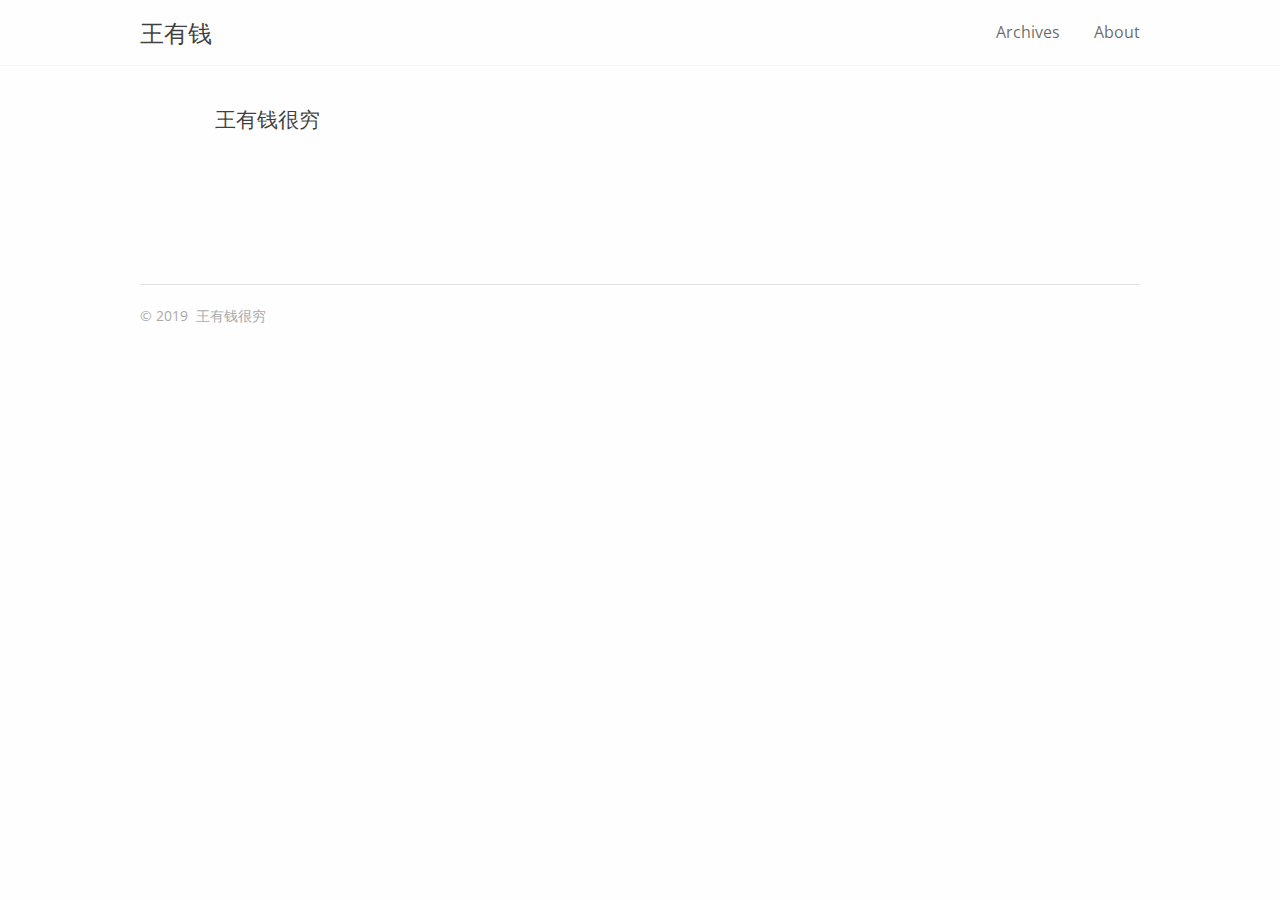
==== about/index.html @ 69a22ee7 "Site updated: 2019-07-16 22:04:26" ====
<!DOCTYPE html>
<html lang>
  <head><meta name="generator" content="Hexo 3.9.0">
    
<meta charset="UTF-8">
<meta http-equiv="X-UA-Compatible" content="IE=edge">
<meta name="viewport" content="width=device-width,user-scalable=no,initial-scale=1,minimum-scale=1,maximum-scale=1">


<meta http-equiv="Cache-Control" content="no-transform">
<meta http-equiv="Cache-Control" content="no-siteapp">



  <meta name="description" content="王有钱很穷">








  <link rel="alternate" href="/default" title="王有钱">




  <link rel="shortcut icon" type="image/x-icon" href="/favicon.ico?v=1.1">



<link rel="canonical" href="https://the-bigfish.github.io/about/">


<meta property="og:type" content="website">
<meta property="og:title" content="王有钱很穷">
<meta property="og:url" content="https://the-bigfish.github.io/about/index.html">
<meta property="og:site_name" content="王有钱">
<meta property="og:locale" content="zh-cn">
<meta property="og:image" content="https://the-bigfish.github.io/about/E:%5CTypora%E5%9B%BE%E7%89%87%E7%9B%AE%E5%BD%95%5C1.jpg">
<meta property="og:updated_time" content="2019-07-16T14:04:05.556Z">
<meta name="twitter:card" content="summary">
<meta name="twitter:title" content="王有钱很穷">
<meta name="twitter:image" content="https://the-bigfish.github.io/about/E:%5CTypora%E5%9B%BE%E7%89%87%E7%9B%AE%E5%BD%95%5C1.jpg">


<link rel="stylesheet" type="text/css" href="/css/style.css?v=1.1">
<link href="https://fonts.googleapis.com/css?family=Open+Sans" rel="stylesheet">





<script type="text/javascript">
  var themeConfig = {
    fancybox: {
      enable: false
    },
  };
</script>




  



    <title> 王有钱很穷 - 王有钱 </title>
  </head>

  <body>
    <div id="page">
      <header id="masthead"><div class="site-header-inner">
    <h1 class="site-title">
        <a href="/." class="logo">王有钱</a>
    </h1>

    <nav id="nav-top">
        
            <ul id="menu-top" class="nav-top-items">
                
                    <li class="menu-item">
                        <a href="/archives">
                            
                            
                                Archives
                            
                        </a>
                    </li>
                
                    <li class="menu-item">
                        <a href="/about">
                            
                            
                                About
                            
                        </a>
                    </li>
                
            </ul>
        
  </nav>
</div>

      </header>
      <div id="content">
        
    <div id="primary">
        <article class="post">
            <header class="post-header">
                <h1 class="post-title">
                    王有钱很穷
                </h1>
            </header>
            <div class="post-content">
                <p><img src="//the-bigfish.github.io/about/E:%5CTypora%E5%9B%BE%E7%89%87%E7%9B%AE%E5%BD%95%5C1.jpg" alt></p>

            </div>
        </article>
    </div>

      </div>

      <footer id="colophon"><span class="copyright-year">
    
        &copy;
<!--    
        2014 -
      -->
    2019
    <span class="footer-author">王有钱很穷</span>
    <!--span class="power-by">
        由 <a class="hexo-link" href="https://hexo.io/">Hexo</a> and <a class="theme-link" href="https://github.com/frostfan/hexo-theme-polarbear">Polar Bear</a> 强力驱动
    </span-->
</span>

      </footer>

      <div class="back-to-top" id="back-to-top">
        <i class="iconfont icon-up"></i>
      </div>
    </div>
    


    




  
    <script type="text/javascript" src="/lib/jquery/jquery-3.1.1.min.js"></script>
  

  

    <script type="text/javascript" src="/js/src/theme.js?v=1.1"></script>
<script type="text/javascript" src="/js/src/bootstrap.js?v=1.1"></script>

  </body>
</html>
---- css/style.css ----
/*! normalize.css v3.0.2 | MIT License | git.io/normalize */
/**
 * 1. Set default font family to sans-serif.
 * 2. Prevent iOS text size adjust after orientation change, without disabling
 *    user zoom.
 */
html {
  font-family: sans-serif;
  /* 1 */
  -ms-text-size-adjust: 100%;
  /* 2 */
  -webkit-text-size-adjust: 100%;
  /* 2 */ }

/**
 * Remove default margin.
 */
body {
  margin: 0; }

/* HTML5 display definitions
   ========================================================================== */
/**
 * Correct `block` display not defined for any HTML5 element in IE 8/9.
 * Correct `block` display not defined for `details` or `summary` in IE 10/11
 * and Firefox.
 * Correct `block` display not defined for `main` in IE 11.
 */
article,
aside,
details,
figcaption,
figure,
footer,
header,
hgroup,
main,
menu,
nav,
section,
summary {
  display: block; }

/**
 * 1. Correct `inline-block` display not defined in IE 8/9.
 * 2. Normalize vertical alignment of `progress` in Chrome, Firefox, and Opera.
 */
audio,
canvas,
progress,
video {
  display: inline-block;
  /* 1 */
  vertical-align: baseline;
  /* 2 */ }

/**
 * Prevent modern browsers from displaying `audio` without controls.
 * Remove excess height in iOS 5 devices.
 */
audio:not([controls]) {
  display: none;
  height: 0; }

/**
 * Address `[hidden]` styling not present in IE 8/9/10.
 * Hide the `template` element in IE 8/9/11, Safari, and Firefox < 22.
 */
[hidden],
template {
  display: none; }

/* Links
   ========================================================================== */
/**
 * Remove the gray background color from active links in IE 10.
 */
a {
  background-color: transparent; }

/**
 * Improve readability when focused and also mouse hovered in all browsers.
 */
a:active,
a:hover {
  outline: 0; }

/* Text-level semantics
   ========================================================================== */
/**
 * Address styling not present in IE 8/9/10/11, Safari, and Chrome.
 */
abbr[title] {
  border-bottom: 1px dotted; }

/**
 * Address style set to `bolder` in Firefox 4+, Safari, and Chrome.
 */
b,
strong {
  font-weight: bold; }

/**
 * Address styling not present in Safari and Chrome.
 */
dfn {
  font-style: italic; }

/**
 * Address variable `h1`&'p' font-size and margin within `section` and `article`
 * contexts in Firefox 4+, Safari, and Chrome.
 */
h1 {
  font-size: 2em;
  margin: 0.67em 0; }

/**
 * Address styling not present in IE 8/9.
 */
mark {
  background: #ff0;
  color: #000; }

/**
 * Address inconsistent and variable font size in all browsers.
 */
small {
  font-size: 80%; }

/**
 * Prevent `sub` and `sup` affecting `line-height` in all browsers.
 */
sub,
sup {
  font-size: 75%;
  line-height: 0;
  position: relative;
  vertical-align: baseline; }

sup {
  top: -0.5em; }

sub {
  bottom: -0.25em; }

/* Embedded content
   ========================================================================== */
/**
 * Remove border when inside `a` element in IE 8/9/10.
 */
img {
  border: 0; }

/**
 * Correct overflow not hidden in IE 9/10/11.
 */
svg:not(:root) {
  overflow: hidden; }

/* Grouping content
   ========================================================================== */
/**
 * Address margin not present in IE 8/9 and Safari.
 */
figure {
  margin: 1em 40px; }

/**
 * Address differences between Firefox and other browsers.
 */
hr {
  margin-top: 52px;
  margin-bottom: 42px;
  display: block;
  border: 0;
  text-align: center; }

/**
 * Contain overflow in all browsers.
 */
pre {
  overflow: auto; }

/**
 * Address odd `em`-unit font size rendering in all browsers.
 */
code,
kbd,
pre,
samp {
  font-family: monospace, monospace;
  font-size: 1em; }

/* Forms
   ========================================================================== */
/**
 * Known limitation: by default, Chrome and Safari on OS X allow very limited
 * styling of `select`, unless a `border` property is set.
 */
/**
 * 1. Correct color not being inherited.
 *    Known issue: affects color of disabled elements.
 * 2. Correct font properties not being inherited.
 * 3. Address margins set differently in Firefox 4+, Safari, and Chrome.
 */
button,
input,
optgroup,
select,
textarea {
  color: inherit;
  /* 1 */
  font: inherit;
  /* 2 */
  margin: 0;
  /* 3 */ }

/**
 * Address `overflow` set to `hidden` in IE 8/9/10/11.
 */
button {
  overflow: visible; }

/**
 * Address inconsistent `text-transform` inheritance for `button` and `select`.
 * All other form control elements do not inherit `text-transform` values.
 * Correct `button` style inheritance in Firefox, IE 8/9/10/11, and Opera.
 * Correct `select` style inheritance in Firefox.
 */
button,
select {
  text-transform: none; }

/**
 * 1. Avoid the WebKit bug in Android 4.0.* where (2) destroys native `audio`
 *    and `video` controls.
 * 2. Correct inability to style clickable `input` types in iOS.
 * 3. Improve usability and consistency of cursor style between image-type
 *    `input` and others.
 */
button,
html input[type="button"],
input[type="reset"],
input[type="submit"] {
  -webkit-appearance: button;
  /* 2 */
  cursor: pointer;
  /* 3 */ }

/**
 * Re-set default cursor for disabled elements.
 */
button[disabled],
html input[disabled] {
  cursor: default; }

/**
 * Remove inner padding and border in Firefox 4+.
 */
button::-moz-focus-inner,
input::-moz-focus-inner {
  border: 0;
  padding: 0; }

/**
 * Address Firefox 4+ setting `line-height` on `input` using `!important` in
 * the UA stylesheet.
 */
input {
  line-height: normal; }

/**
 * It's recommended that you don't attempt to style these elements.
 * Firefox's implementation doesn't respect box-sizing, padding, or width.
 *
 * 1. Address box sizing set to `content-box` in IE 8/9/10.
 * 2. Remove excess padding in IE 8/9/10.
 */
input[type="checkbox"],
input[type="radio"] {
  box-sizing: border-box;
  /* 1 */
  padding: 0;
  /* 2 */ }

/**
 * Fix the cursor style for Chrome's increment/decrement buttons. For certain
 * `font-size` values of the `input`, it causes the cursor style of the
 * decrement button to change from `default` to `text`.
 */
input[type="number"]::-webkit-inner-spin-button,
input[type="number"]::-webkit-outer-spin-button {
  height: auto; }

/**
 * 1. Address `appearance` set to `searchfield` in Safari and Chrome.
 * 2. Address `box-sizing` set to `border-box` in Safari and Chrome
 *    (include `-moz` to future-proof).
 */
input[type="search"] {
  -webkit-appearance: textfield;
  /* 1 */
  -moz-box-sizing: content-box;
  -webkit-box-sizing: content-box;
  /* 2 */
  box-sizing: content-box; }

/**
 * Remove inner padding and search cancel button in Safari and Chrome on OS X.
 * Safari (but not Chrome) clips the cancel button when the search input has
 * padding (and `textfield` appearance).
 */
input[type="search"]::-webkit-search-cancel-button,
input[type="search"]::-webkit-search-decoration {
  -webkit-appearance: none; }

/**
 * Define consistent border, margin, and padding.
 */
fieldset {
  border: 1px solid #c0c0c0;
  margin: 0 2px;
  padding: 0.35em 0.625em 0.75em; }

/**
 * 1. Correct `color` not being inherited in IE 8/9/10/11.
 * 2. Remove padding so people aren't caught out if they zero out fieldsets.
 */
legend {
  border: 0;
  /* 1 */
  padding: 0;
  /* 2 */ }

/**
 * Remove default vertical scrollbar in IE 8/9/10/11.
 */
textarea {
  overflow: auto; }

/**
 * Don't inherit the `font-weight` (applied by a rule above).
 * NOTE: the default cannot safely be changed in Chrome and Safari on OS X.
 */
optgroup {
  font-weight: bold; }

/* Tables
   ========================================================================== */
/**
 * Remove most spacing between table cells.
 */
table {
  border-collapse: collapse;
  border-spacing: 0; }

td,
th {
  padding: 0; }

sup {
  font-size: .6em;
  opacity: .6; }

p {
  text-align: justify; }

html {
  font-size: 16px;
  box-sizing: border-box; }

body {
  padding: 0;
  margin: 0;
  font-family: "Microsoft YaHei", "Open Sans", "PingFang SC", "Hiragino Sans GB", "Microsoft Yahei", "Microsoft Jhenghei", sans-serif;
  font-weight: 400;
  -webkit-font-smoothing: antialiased;
  -moz-osx-font-smoothing: grayscale;
  line-height: 1.5;
  color: rgba(0, 0, 0, 0.75);
  background: #fefefe;
  scroll-behavior: smooth;
  vertical-align: baseline; }

img {
  max-width: 100%;
  height: auto;
  display: inline-block;
  vertical-align: middle; }

a {
  color: rgba(0, 0, 0, 0.75);
  text-decoration: none; }

h1 {
  font-size: 1.5rem;
  font-family: "Microsoft YaHei", "Open Sans", "PingFang SC", "Hiragino Sans GB", "Microsoft Yahei", "Microsoft Jhenghei", sans-serif; }

h2 {
  font-size: 1.4rem;
  font-family: "Microsoft YaHei", "Open Sans", "PingFang SC", "Hiragino Sans GB", "Microsoft Yahei", "Microsoft Jhenghei", sans-serif; }

h3 {
  font-size: 1.3rem;
  font-family: "Microsoft YaHei", "Open Sans", "PingFang SC", "Hiragino Sans GB", "Microsoft Yahei", "Microsoft Jhenghei", sans-serif; }

h4 {
  font-size: 1.2rem;
  font-family: "Microsoft YaHei", "Open Sans", "PingFang SC", "Hiragino Sans GB", "Microsoft Yahei", "Microsoft Jhenghei", sans-serif; }

h5 {
  font-size: 1.1rem;
  font-family: "Microsoft YaHei", "Open Sans", "PingFang SC", "Hiragino Sans GB", "Microsoft Yahei", "Microsoft Jhenghei", sans-serif; }

h6 {
  font-size: 1rem;
  font-family: "Microsoft YaHei", "Open Sans", "PingFang SC", "Hiragino Sans GB", "Microsoft Yahei", "Microsoft Jhenghei", sans-serif; }

.content-wrapper {
  padding: 0 20px; }

.video-container {
  position: relative;
  padding-bottom: 56.25%;
  /* 16:9 */
  padding-top: 25px;
  height: 0; }

.video-container iframe {
  position: absolute;
  top: 0;
  left: 0;
  width: 100%;
  height: 100%; }

.btn {
  display: inline-block;
  padding: 5px 10px;
  font-size: 14px;
  margin-top: 1em;
  color: rgba(0, 0, 0, 0.75);
  background: #fff;
  border: 1px solid rgba(0, 0, 0, 0.75);
  text-decoration: none; }

#content {
  margin: 0 auto;
  width: 90%;
  max-width: 1000px; }

#primary.home {
  width: 73%;
  float: left; }

#primary {
  max-width: 850px;
  margin: 0 auto; }

@media only screen and (max-width: 750px) {
  .site-header-inner, .content {
    width: 90%; }
  #secondary {
    display: none; }
  #primary.home {
    width: 100%; } }

.header {
  padding: 20px 20px; }
  .header:before, .header:after {
    content: " ";
    display: table; }
  .header:after {
    clear: both; }

@media only screen and (max-width: 750px) {
  .header {
    padding: 20px 0 0;
    text-align: center; } }

#masthead {
  z-index: 9;
  top: 0;
  right: 0;
  left: 0;
  box-shadow: 0 0 1px rgba(0, 0, 0, 0.15); }

.site-header-inner {
  height: 65px;
  line-height: 65px;
  max-width: 1000px;
  margin: 0 auto;
  width: 90%; }

.site-title {
  text-align: left;
  display: inline-block;
  margin: 0 auto;
  font-weight: 400;
  font-size: 24px;
  color: rgba(0, 0, 0, 0.7); }

#nav-top {
  float: right; }
  #nav-top .nav-top-items {
    list-style: none;
    padding-left: 0px;
    margin: 0 auto; }
    #nav-top .nav-top-items .menu-item {
      font-size: 16px;
      margin-left: 30px;
      display: inline-block; }
      #nav-top .nav-top-items .menu-item a {
        color: rgba(0, 0, 0, 0.6); }

.posts {
  margin-bottom: 20px;
  border-bottom: 1px solid #eee; }

.post {
  padding: 40px 0; }
  .post + .post {
    border-top: 1px solid #eee; }
  .post .post-excerpt img {
    padding-top: .5em; }
  .post .post-header .post-title {
    margin: 0 0 10px;
    line-height: 1.4;
    font-size: 1.3em;
    font-weight: 400;
    font-family: "Microsoft YaHei", "Open Sans", "PingFang SC", "Hiragino Sans GB", "Microsoft Yahei", "Microsoft Jhenghei", sans-serif; }
  .post .post-header .post-link {
    display: inline-block;
    vertical-align: middle;
    transform: translateZ(0);
    backface-visibility: hidden;
    box-shadow: 0 0 1px transparent;
    position: relative;
    overflow: hidden; }
    .post .post-header .post-link.active:before, .post .post-header .post-link:active:before, .post .post-header .post-link:focus:before, .post .post-header .post-link:hover:before {
      right: 0;
      left: 0; }
  .post .post-time {
    color: #aaa;
    display: block;
    font-size: 14px;
    margin-bottom: 10px; }
  .post .post-excerpt p {
    margin: 0 0 16px; }
  .post .post-content {
    margin-bottom: 40px; }
    .post .post-content h1 {
      font-size: 1.3em;
      font-weight: 400;
      font-family: "Microsoft YaHei", "Open Sans", "PingFang SC", "Hiragino Sans GB", "Microsoft Yahei", "Microsoft Jhenghei", sans-serif;
      margin-top: 1.2em; }
    .post .post-content h2 {
      font-size: 1.3em;
      font-weight: 400;
      font-family: "Microsoft YaHei", "Open Sans", "PingFang SC", "Hiragino Sans GB", "Microsoft Yahei", "Microsoft Jhenghei", sans-serif;
      margin-top: 1.2em; }
    .post .post-content h3 {
      font-size: 1.3em;
      font-weight: 400;
      font-family: "Microsoft YaHei", "Open Sans", "PingFang SC", "Hiragino Sans GB", "Microsoft Yahei", "Microsoft Jhenghei", sans-serif;
      margin-top: 1.2em; }
    .post .post-content h4 {
      font-size: 1.3em;
      font-weight: 400;
      font-family: "Microsoft YaHei", "Open Sans", "PingFang SC", "Hiragino Sans GB", "Microsoft Yahei", "Microsoft Jhenghei", sans-serif;
      margin-top: 1.2em; }
    .post .post-content h5 {
      font-size: 1.3em;
      font-weight: 400;
      font-family: "Microsoft YaHei", "Open Sans", "PingFang SC", "Hiragino Sans GB", "Microsoft Yahei", "Microsoft Jhenghei", sans-serif;
      margin-top: 1.2em; }
    .post .post-content h6 {
      font-size: 1.3em;
      font-weight: 400;
      font-family: "Microsoft YaHei", "Open Sans", "PingFang SC", "Hiragino Sans GB", "Microsoft Yahei", "Microsoft Jhenghei", sans-serif;
      margin-top: 1.2em; }
    .post .post-content .headerlink:hover {
      border-bottom: 0; }
    .post .post-content .headerlink::before {
      margin-right: 5px;
      font-size: 1.1em;
      color: #4D89FB; }
    .post .post-content a {
      color: #4D89FB;
      word-break: break-all; }
      .post .post-content a:hover {
        border-bottom: 1px solid #4D89FB; }
      .post .post-content a.fancybox {
        border: 0; }
    .post .post-content blockquote {
      margin: 2em 0;
      padding-left: 10px;
      position: relative;
      color: rgba(0, 0, 0, 0.6);
      background-color: #fff;
      border-left: 2px solid #aaa; }
      .post .post-content blockquote p {
        margin: 0; }
    .post .post-content img {
      display: inline-block;
      max-width: 100%; }
    .post .post-content > table {
      max-width: 100%;
      margin: 10px 0;
      border-spacing: 0; }
      .post .post-content > table th, .post .post-content > table td {
        padding: 5px 15px;
        border: 1px double #f0f0f0;
        text-align: left; }
    .post .post-content code, .post .post-content pre {
      padding: 7px;
      font-size: 13px;
      font-family: "Open Sans", "PingFang SC", "Hiragino Sans GB", "Microsoft Yahei", "Microsoft Jhenghei", sans-serif;
      background: #F8F8F8; }
    .post .post-content code {
      padding: 3px 5px;
      color: #000; }
    .post .post-content .highlight {
      margin: 1em 0;
      overflow-x: auto;
      box-shadow: 1px 1px 2px rgba(0, 0, 0, 0.125); }
      .post .post-content .highlight table {
        position: relative; }
        .post .post-content .highlight table::after {
          position: absolute;
          top: 0;
          right: 0;
          left: 0;
          padding: 2px 7px;
          font-size: 13px;
          font-weight: bold;
          color: #cacaca;
          background: #f0f0f0;
          content: 'Code'; }
      .post .post-content .highlight.html > ::after {
        content: "HTML"; }
      .post .post-content .highlight.js > ::after {
        content: "JavaScript"; }
      .post .post-content .highlight.bash > ::after {
        content: "Bash"; }
      .post .post-content .highlight.css > ::after {
        content: "CSS"; }
      .post .post-content .highlight.scss > ::after {
        content: "Scss"; }
      .post .post-content .highlight.java > ::after {
        content: "Java"; }
      .post .post-content .highlight.xml > ::after {
        content: "XML"; }
      .post .post-content .highlight.python > ::after {
        content: "Python"; }
      .post .post-content .highlight.json > ::after {
        content: "JSON"; }
      .post .post-content .highlight.swift > ::after {
        content: "Swift"; }
      .post .post-content .highlight.ruby > ::after {
        content: "Ruby"; }
      .post .post-content .highlight.php > ::after {
        content: "PHP"; }
      .post .post-content .highlight.c > ::after {
        content: "C"; }
      .post .post-content .highlight.cpp > ::after {
        content: "C++"; }
      .post .post-content .highlight.scheme > ::after {
        content: "Scheme"; }
      .post .post-content .highlight.objectivec > ::after {
        content: "Objective-C"; }
      .post .post-content .highlight.yml > ::after {
        content: "YAML"; }
      .post .post-content .highlight.stylus > ::after {
        content: "Stylus"; }
      .post .post-content .highlight .code pre {
        margin: 0;
        padding: 30px 10px 10px; }
      .post .post-content .highlight .gutter {
        width: 10px;
        color: #cacaca; }
        .post .post-content .highlight .gutter pre {
          margin: 0;
          padding: 30px 7px 10px; }
      .post .post-content .highlight .line {
        height: 20px; }
      .post .post-content .highlight table, .post .post-content .highlight tr, .post .post-content .highlight td {
        margin: 0;
        padding: 0;
        width: 100%;
        border-collapse: collapse; }
      .post .post-content .highlight .code .comment,
      .post .post-content .highlight .code .quote {
        color: #93a1a1; }
      .post .post-content .highlight .code .keyword,
      .post .post-content .highlight .code .selector-tag,
      .post .post-content .highlight .code .addition {
        color: #859900; }
      .post .post-content .highlight .code .number,
      .post .post-content .highlight .code .string,
      .post .post-content .highlight .code .meta .meta-string,
      .post .post-content .highlight .code .literal,
      .post .post-content .highlight .code .doctag,
      .post .post-content .highlight .code .regexp {
        color: #2aa198; }
      .post .post-content .highlight .code .attribute,
      .post .post-content .highlight .code .attr,
      .post .post-content .highlight .code .variable,
      .post .post-content .highlight .code .template-variable,
      .post .post-content .highlight .code .class .title,
      .post .post-content .highlight .code .type {
        color: #b58900; }
      .post .post-content .highlight .code .symbol,
      .post .post-content .highlight .code .bullet,
      .post .post-content .highlight .code .subst,
      .post .post-content .highlight .code .meta,
      .post .post-content .highlight .code .meta .keyword,
      .post .post-content .highlight .code .selector-attr,
      .post .post-content .highlight .code .selector-pseudo,
      .post .post-content .highlight .code .link {
        color: #cb4b16; }
      .post .post-content .highlight .code .built_in,
      .post .post-content .highlight .code .deletion {
        color: #dc322f; }
    .post .post-content .read-more .read-more-link {
      color: #4D89FB;
      font-size: 1.1em;
      font-family: "Microsoft YaHei", "Open Sans", "PingFang SC", "Hiragino Sans GB", "Microsoft Yahei", "Microsoft Jhenghei", sans-serif; }
      .post .post-content .read-more .read-more-link:hover {
        border-bottom: 1px solid #4D89FB; }
  .post .post-footer {
    margin-top: 20px;
    border-top: 1px solid #eee;
    font-family: "Microsoft YaHei", "Open Sans", "PingFang SC", "Hiragino Sans GB", "Microsoft Yahei", "Microsoft Jhenghei", sans-serif; }
    .post .post-footer .post-tags {
      padding: 15px 0; }
      .post .post-footer .post-tags a {
        margin-right: 5px;
        color: #4D89FB;
        word-break: break-all; }
        .post .post-footer .post-tags a::before {
          content: '#'; }
    .post .post-footer .post-nav {
      margin: 1em 0; }
      .post .post-footer .post-nav:before, .post .post-footer .post-nav:after {
        content: " ";
        display: table; }
      .post .post-footer .post-nav:after {
        clear: both; }
      .post .post-footer .post-nav .prev,
      .post .post-footer .post-nav .next {
        font-weight: 400;
        font-size: 16px;
        color: rgba(0, 0, 0, 0.75);
        font-family: "Microsoft YaHei", "Open Sans", "PingFang SC", "Hiragino Sans GB", "Microsoft Yahei", "Microsoft Jhenghei", sans-serif;
        transition-property: transform;
        transition-timing-function: ease-out;
        transition-duration: 0.3s; }
      .post .post-footer .post-nav .prev {
        float: left; }
        .post .post-footer .post-nav .prev:hover {
          color: #4D89FB;
          transform: translateX(-4px); }
      .post .post-footer .post-nav .next {
        float: right; }
        .post .post-footer .post-nav .next:hover {
          color: #4D89FB;
          transform: translateX(4px); }
      .post .post-footer .post-nav .nav-mobile {
        display: none; }
  @media only screen and (max-width: 750px) {
    .post .post-footer .post-nav .nav-default {
      display: none; }
    .post .post-footer .post-nav .nav-mobile {
      display: inline; } }

.pagination {
  padding-bottom: 1.2em; }
  .pagination:before, .pagination:after {
    content: " ";
    display: table; }
  .pagination:after {
    clear: both; }
  .pagination .prev,
  .pagination .next {
    font-weight: 400;
    font-size: 16px;
    font-family: "Microsoft YaHei", "Open Sans", "PingFang SC", "Hiragino Sans GB", "Microsoft Yahei", "Microsoft Jhenghei", sans-serif;
    transition-property: transform;
    transition-timing-function: ease-out;
    transition-duration: 0.3s; }
  .pagination .prev {
    float: left; }
    .pagination .prev:hover {
      color: #4D89FB;
      transform: translateX(-4px); }
  .pagination .next {
    float: right; }
    .pagination .next:hover {
      color: #4D89FB;
      transform: translateX(4px); }

#secondary {
  width: 19%;
  float: right;
  padding-top: 40px;
  color: rgba(0, 0, 0, 0.6); }
  #secondary ol, #secondary ul {
    list-style: none; }

.widget-area {
  font-size: 14px; }
  .widget-area ul {
    padding-left: 0; }
  .widget-area h3 {
    margin-top: 0;
    color: #000; }
  .widget-area .widget-title {
    font-size: 16px;
    letter-spacing: 1px;
    padding-bottom: 5px;
    font-weight: 300;
    border-bottom: 1px solid #ddd; }
  .widget-area .category-list-item {
    line-height: 1.9; }
    .widget-area .category-list-item .category-list-link {
      color: rgba(0, 0, 0, 0.6); }
    .widget-area .category-list-item .category-list-count {
      padding-left: 5px;
      color: #999;
      font-size: 0.85em; }
    .widget-area .category-list-item .category-list-count:before {
      content: "("; }
    .widget-area .category-list-item .category-list-count:after {
      content: ")"; }

.widget-area + .widget-area {
  margin-top: 30px; }

.widget_tags .tag-list-item {
  padding: 0 10px 7px 0;
  font-size: 14px;
  text-transform: uppercase;
  border: 1px solid #ff;
  display: inline-block;
  background: #fff; }
  .widget_tags .tag-list-item .tag-list-link {
    color: rgba(0, 0, 0, 0.6); }

.widget_tags .tag-list-count {
  vertical-align: super;
  font-size: .6em;
  opacity: .6;
  top: -0.5em; }

.footer {
  margin-top: 2em; }

#colophon {
  width: 90%;
  margin: 30px auto 0;
  padding: 20px 0;
  border-top: 1px solid #e1e1e1;
  color: #aaa;
  font-size: 14px;
  max-width: 1000px;
  display: block;
  overflow: hidden; }
  #colophon a {
    color: #aaa; }
  #colophon .footer-author {
    margin: 0 4px; }

.archive {
  margin: 2em 0px;
  line-height: 1.6; }
  .archive .archive-post + .collection-title {
    margin-top: 30px; }
  .archive .archive-title {
    font-family: "Microsoft YaHei", "Open Sans", "PingFang SC", "Hiragino Sans GB", "Microsoft Yahei", "Microsoft Jhenghei", sans-serif; }
    .archive .archive-title.tag, .archive .archive-title.category {
      margin: 15px 0; }
    .archive .archive-title .archive-name {
      margin: 0;
      display: inline-block;
      font-weight: 400;
      font-size: 29px;
      line-height: 31px; }
  .archive .collection-title {
    font-family: "Microsoft YaHei", "Open Sans", "PingFang SC", "Hiragino Sans GB", "Microsoft Yahei", "Microsoft Jhenghei", sans-serif;
    font-size: 29px; }
    .archive .collection-title .archive-year {
      margin: 18px 0;
      font-weight: 400;
      font-size: 29px;
      line-height: 34px; }
  .archive .archive-post {
    margin: 15px 0; }
    .archive .archive-post .archive-post-time {
      float: left;
      overflow: hidden;
      color: #aaa;
      font-size: 14px;
      line-height: 25px;
      display: block; }
    .archive .archive-post .archive-post-title {
      margin-left: 85px;
      display: block; }
      .archive .archive-post .archive-post-title .archive-post-link {
        color: #333333; }
    .archive .archive-post::first-child {
      margin-top: 20px; }
    .archive .archive-post:hover {
      transition: 0.2s ease-out;
      transform: translateX(4px); }
      .archive .archive-post:hover .archive-post-time {
        color: #4D89FB; }
      .archive .archive-post:hover .archive-post-title .archive-post-link {
        color: #4D89FB; }

.tag-cloud {
  margin: 2em 0 3em;
  text-align: center;
  font-family: "Microsoft YaHei", "Open Sans", "PingFang SC", "Hiragino Sans GB", "Microsoft Yahei", "Microsoft Jhenghei", sans-serif; }
  .tag-cloud .tag-cloud-title {
    display: inline-block;
    font-size: 18px;
    color: #4D89FB;
    border-bottom: 2px solid #4D89FB; }
  .tag-cloud .tag-cloud-tags {
    margin: 10px 0; }
    .tag-cloud .tag-cloud-tags a {
      display: inline-block;
      position: relative;
      margin: 5px 10px;
      word-wrap: break-word;
      transition-duration: 0.2s;
      transition-property: transform;
      transition-timing-function: ease-out; }
      .tag-cloud .tag-cloud-tags a:active, .tag-cloud .tag-cloud-tags a:focus, .tag-cloud .tag-cloud-tags a:hover {
        color: #4D89FB;
        transform: scale(1.1); }

.categories {
  margin: 2em 0 3em;
  text-align: center;
  font-family: "Microsoft YaHei", "Open Sans", "PingFang SC", "Hiragino Sans GB", "Microsoft Yahei", "Microsoft Jhenghei", sans-serif; }
  .categories .categories-title {
    display: inline-block;
    font-size: 18px;
    color: #4D89FB;
    border-bottom: 2px solid #4D89FB; }
  .categories .categories-tags {
    margin: 10px 0; }
    .categories .categories-tags .category-link {
      display: inline-block;
      position: relative;
      margin: 5px 10px;
      word-wrap: break-word;
      transition-duration: 0.2s;
      transition-property: transform;
      transition-timing-function: ease-out; }
      .categories .categories-tags .category-link .category-count {
        display: inline-block;
        position: relative;
        top: -8px;
        right: -2px;
        color: #4D89FB;
        font-size: 12px; }
      .categories .categories-tags .category-link:active, .categories .categories-tags .category-link:focus, .categories .categories-tags .category-link:hover {
        color: #4D89FB;
        transform: scale(1.1); }

@font-face {
  font-family: 'iconfont';
  /* project id 96542 */
  src: url("//at.alicdn.com/t/font_8gx15cdpiaz41jor.eot");
  src: url("//at.alicdn.com/t/font_8gx15cdpiaz41jor.eot?#iefix") format("embedded-opentype"), url("//at.alicdn.com/t/font_8gx15cdpiaz41jor.woff") format("woff"), url("//at.alicdn.com/t/font_8gx15cdpiaz41jor.ttf") format("truetype"), url("//at.alicdn.com/t/font_8gx15cdpiaz41jor.svg#iconfont") format("svg"); }

.iconfont {
  font-family: "iconfont" !important;
  font-style: normal;
  -webkit-font-smoothing: antialiased;
  -webkit-text-stroke-width: 0.2px;
  -moz-osx-font-smoothing: grayscale;
  cursor: pointer; }

.icon-linkedin:before {
  content: "\e60d";
  position: relative;
  top: -2px; }

.icon-twitter:before {
  content: "\e600"; }

.icon-weibo:before {
  content: "\e602"; }

.icon-stack-overflow:before {
  content: "\e603";
  font-size: .85em;
  position: relative;
  top: -4px; }

.icon-email:before {
  content: "\e605";
  position: relative;
  top: -2px; }

.icon-facebook:before {
  content: "\e601";
  font-size: .95em;
  position: relative;
  top: -2px; }

.icon-github:before {
  content: "\e606";
  position: relative;
  top: -3px; }

.icon-rss:before {
  content: "\e604"; }

.icon-google:before {
  content: "\e609"; }

.icon-zhihu:before {
  content: "\e607";
  font-size: .9em;
  position: relative;
  top: -2px; }

.icon-heart:before {
  content: "\e608"; }

.icon-right:before {
  content: "\e60a"; }

.icon-left:before {
  content: "\e60b"; }

.icon-up:before {
  content: "\e60c"; }

.icon-search:before {
  content: "\e60e"; }

.icon-close:before {
  content: "\e60f"; }

.back-to-top {
  display: none;
  position: fixed;
  right: 20px;
  bottom: 20px;
  transition-property: transform;
  transition-timing-function: ease-out;
  transition-duration: 0.3s;
  z-index: 10; }
  .back-to-top:hover {
    transform: translateY(-5px); }

@media only screen and (max-width: 750px) {
  .back-to-top {
    display: none !important; } }
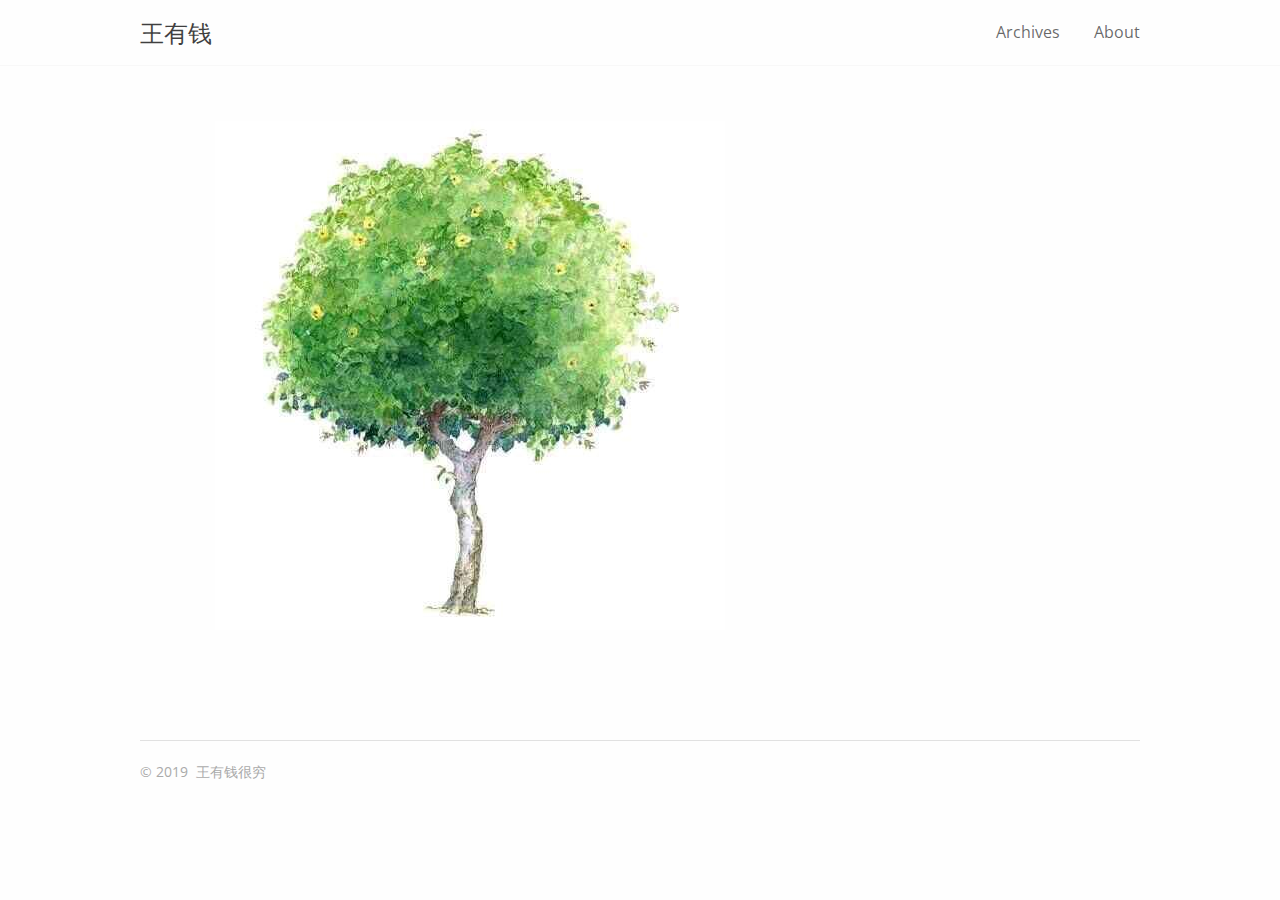
==== commit 6d3b5bb1: "Site updated: 2019-07-16 22:30:29" ====
--- a/about/index.html
+++ b/about/index.html
@@ -11,8 +11,6 @@
 <meta http-equiv="Cache-Control" content="no-siteapp">
 
 
-
-  <meta name="description" content="王有钱很穷">
 
 
 
@@ -34,15 +32,15 @@
 
 
 <meta property="og:type" content="website">
-<meta property="og:title" content="王有钱很穷">
+<meta property="og:title" content="王有钱">
 <meta property="og:url" content="https://the-bigfish.github.io/about/index.html">
 <meta property="og:site_name" content="王有钱">
 <meta property="og:locale" content="zh-cn">
-<meta property="og:image" content="https://the-bigfish.github.io/about/E:%5CTypora%E5%9B%BE%E7%89%87%E7%9B%AE%E5%BD%95%5C1.jpg">
-<meta property="og:updated_time" content="2019-07-16T14:04:05.556Z">
+<meta property="og:image" content="https://the-bigfish.github.io/about/index/1.jpg">
+<meta property="og:updated_time" content="2019-07-16T14:08:42.889Z">
 <meta name="twitter:card" content="summary">
-<meta name="twitter:title" content="王有钱很穷">
-<meta name="twitter:image" content="https://the-bigfish.github.io/about/E:%5CTypora%E5%9B%BE%E7%89%87%E7%9B%AE%E5%BD%95%5C1.jpg">
+<meta name="twitter:title" content="王有钱">
+<meta name="twitter:image" content="https://the-bigfish.github.io/about/index/1.jpg">
 
 
 <link rel="stylesheet" type="text/css" href="/css/style.css?v=1.1">
@@ -67,7 +65,7 @@
 
 
 
-    <title> 王有钱很穷 - 王有钱 </title>
+    <title>  - 王有钱 </title>
   </head>
 
   <body>
@@ -111,11 +109,11 @@
         <article class="post">
             <header class="post-header">
                 <h1 class="post-title">
-                    王有钱很穷
+                    
                 </h1>
             </header>
             <div class="post-content">
-                <p><img src="//the-bigfish.github.io/about/E:%5CTypora%E5%9B%BE%E7%89%87%E7%9B%AE%E5%BD%95%5C1.jpg" alt></p>
+                <p><img src="https://the-bigfish.github.io/about/index/1.jpg" alt></p>
 
             </div>
         </article>
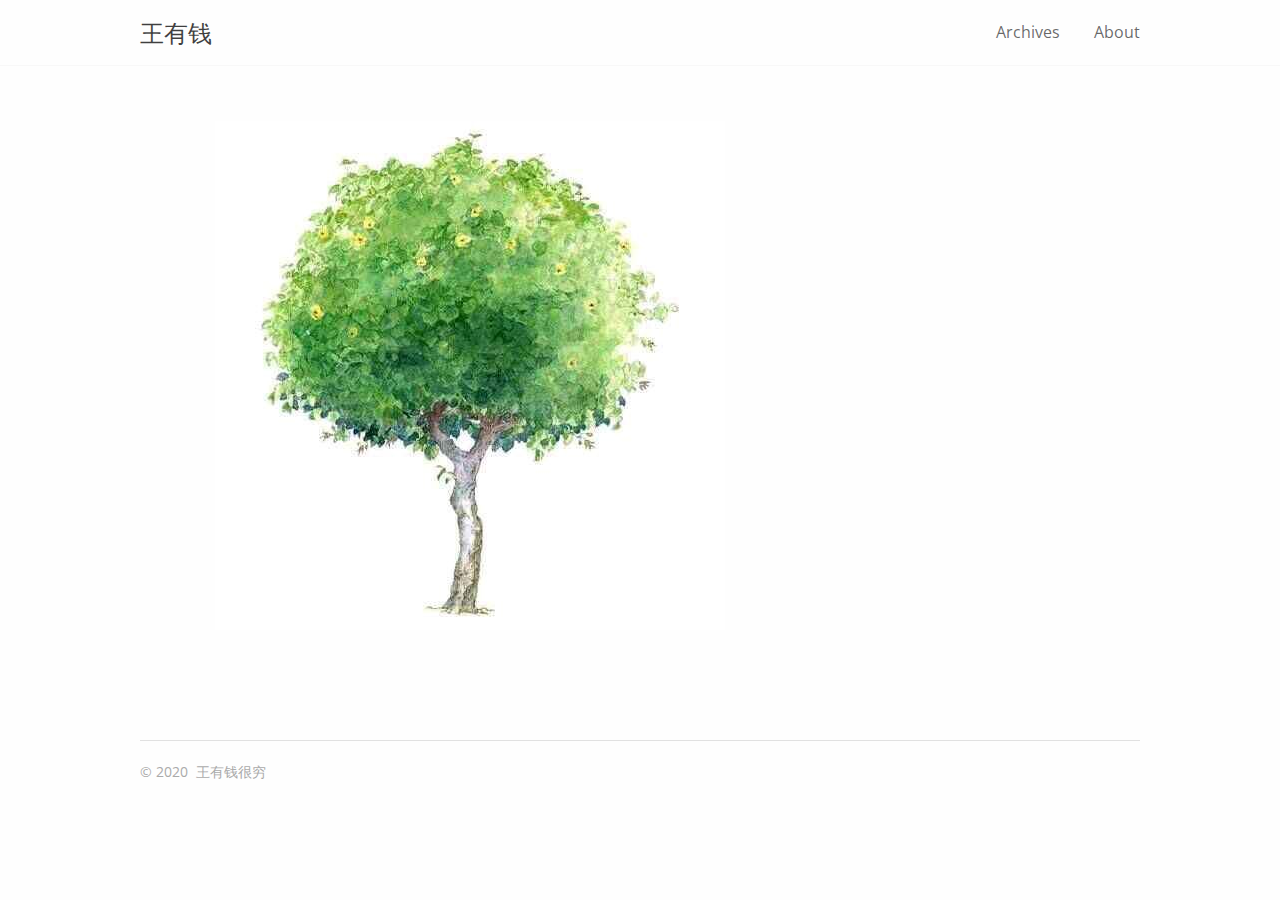
==== commit 0efdfc9c: "Site updated: 2020-01-07 20:58:04" ====
--- a/about/index.html
+++ b/about/index.html
@@ -127,7 +127,7 @@
 <!--    
         2014 -
       -->
-    2019
+    2020
     <span class="footer-author">王有钱很穷</span>
     <!--span class="power-by">
         由 <a class="hexo-link" href="https://hexo.io/">Hexo</a> and <a class="theme-link" href="https://github.com/frostfan/hexo-theme-polarbear">Polar Bear</a> 强力驱动
